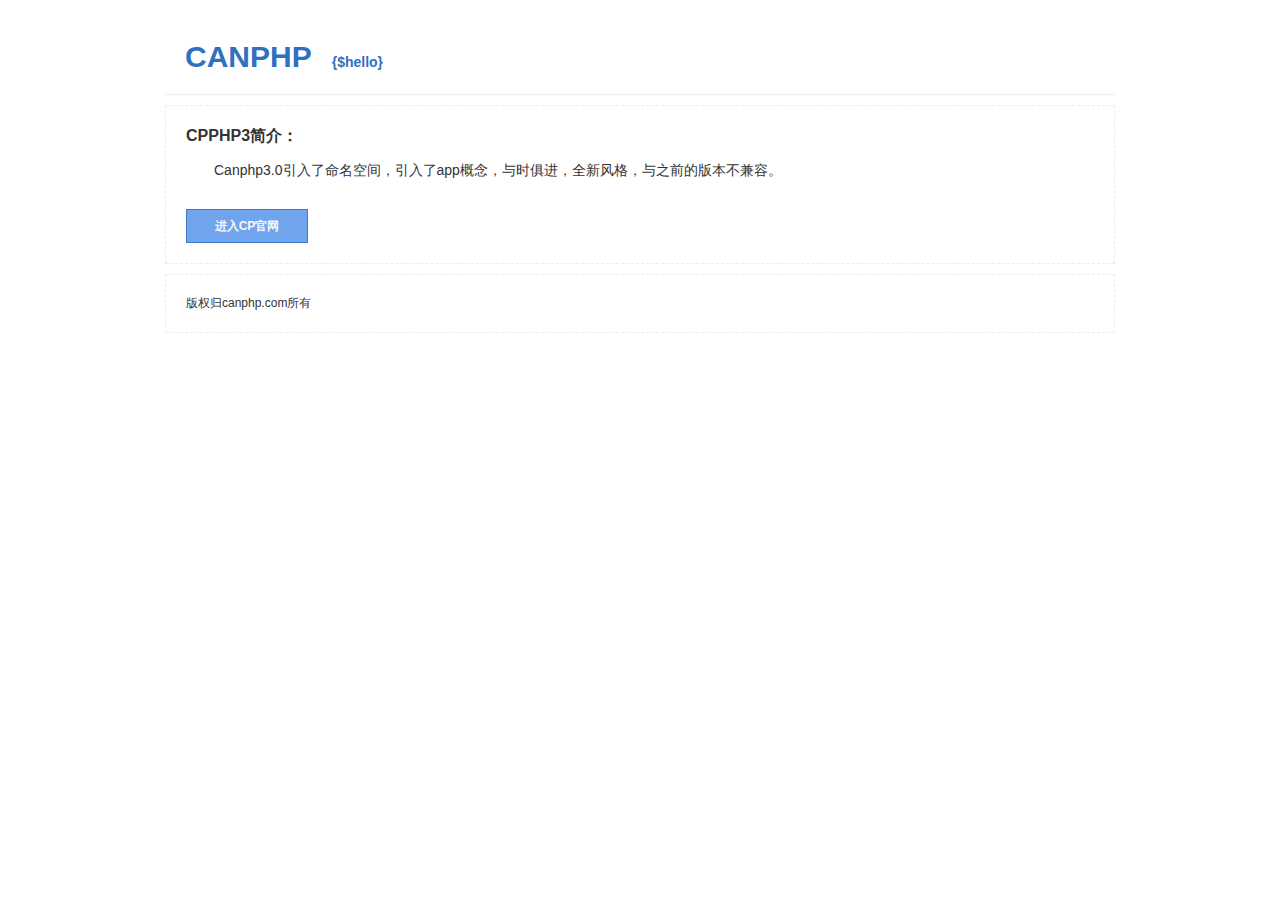
==== app/main/view/default/index.html @ d0561633 "update" ====
<!DOCTYPE html PUBLIC "-//W3C//DTD XHTML 1.0 Transitional//EN" "http://www.w3.org/TR/xhtml1/DTD/xhtml1-transitional.dtd">
<html xmlns="http://www.w3.org/1999/xhtml">
<head>
<meta http-equiv="Content-Type" content="text/html; charset=utf-8" />
<title>{$title}</title>
<style>
*{PADDING-BOTTOM:0px;MARGIN:0px;PADDING-LEFT:0px;PADDING-RIGHT:0px;PADDING-TOP:0px}
BODY{FONT-FAMILY:Verdana,Arial,Helvetica,sans-serif;BACKGROUND:#fff;COLOR:#333;FONT-SIZE:12px}
IMG{BORDER-BOTTOM:medium none;BORDER-LEFT:medium none;DISPLAY:block;BORDER-TOP:medium none;BORDER-RIGHT:medium none}
LI{LIST-STYLE-TYPE:none;LIST-STYLE-IMAGE:none}.clear{CLEAR:both}
.df_main{ width:950px; margin:0px auto}
.df_title {MARGIN: 0px auto;font:30px Georgia, Arial, sans-serif; font-weight:700; padding:20px; border-bottom:1px solid #eee; color:#3071bf ; width:910px; margin:0px auto; margin-top:20px; margin-bottom:10px;}
.df_title span{ font-size:14px; padding-left:20px;}
.df_intro{border:1px dashed #ececec; padding:20px;margin-bottom:10px;}
.df_intro h3{ padding:0px; margin:0px; font-size:16px; padding-bottom:10px; font-weight:700;}
.df_intro p{padding:0px; margin:0px; line-height:26px; font-size:14px; text-indent:2em;}
.button A{BORDER: #427ac7 1px solid;LINE-HEIGHT: 32px; MARGIN-TOP: 12px; font-size:12px; BACKGROUND:#70a5ee; FLOAT: left; HEIGHT: 32px; PADDING-TOP: 0px; width:120px; text-align:center; font-weight:700;color:#f7f7fa; text-decoration:none; margin-right:15px;}
.button A:hover{BACKGROUND:#3071bf; border:1px solid #3071bf; text-decoration:none;}
.button span{ line-height:60px;}
.df_box{border:1px dashed #ececec; padding:20px;margin-bottom:10px;}
</style>
</head>
<body>
<div class="df_main">
  <div class="df_title">CANPHP<span>{$hello}</span></div>
  <div class="df_intro">
    <h3>CPPHP3简介：</h3>
    <p>Canphp3.0引入了命名空间，引入了app概念，与时俱进，全新风格，与之前的版本不兼容。</p>
    <br />
	
	<div class="clear"></div>
    <div class="button"><a href="http://www.canphp.com">进入CP官网</a></div>
    <div class="clear"></div>
  </div>
  <div class="df_box">版权归canphp.com所有</div>
</div>
</body>
</html>
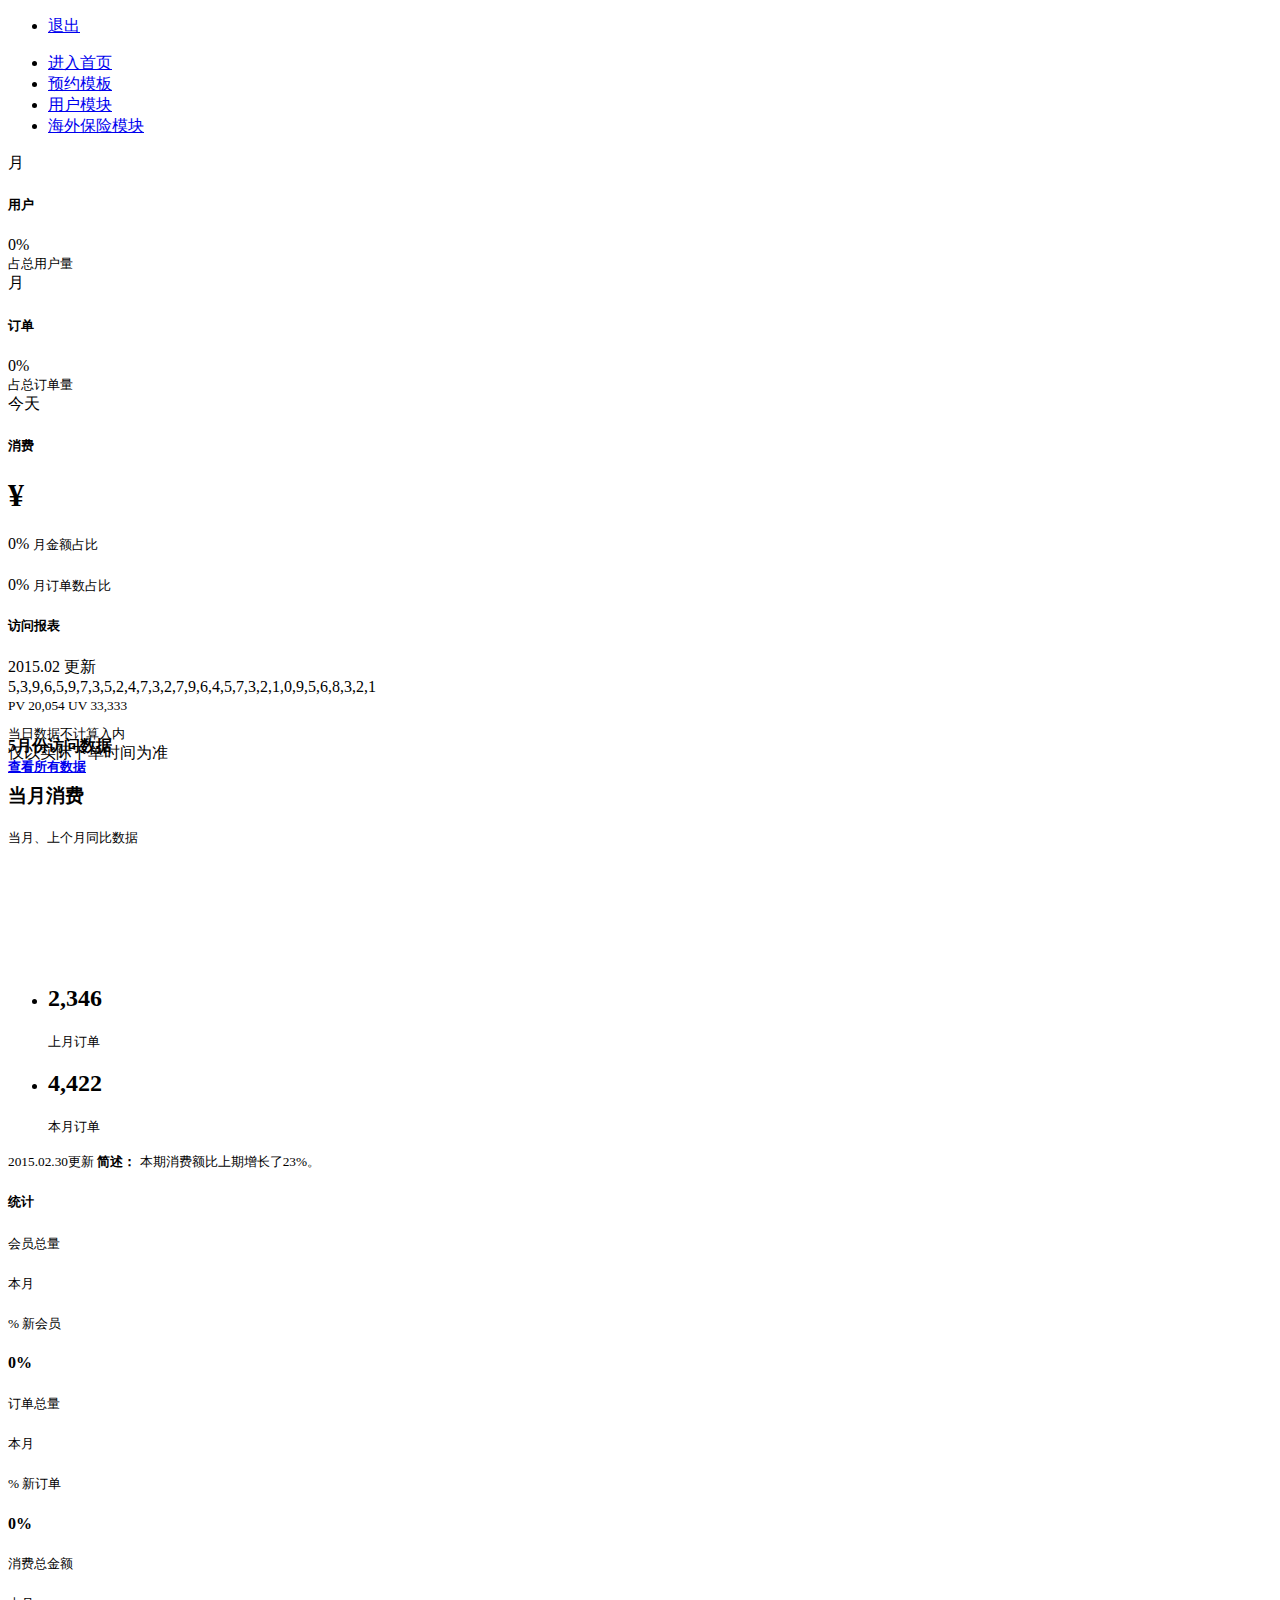
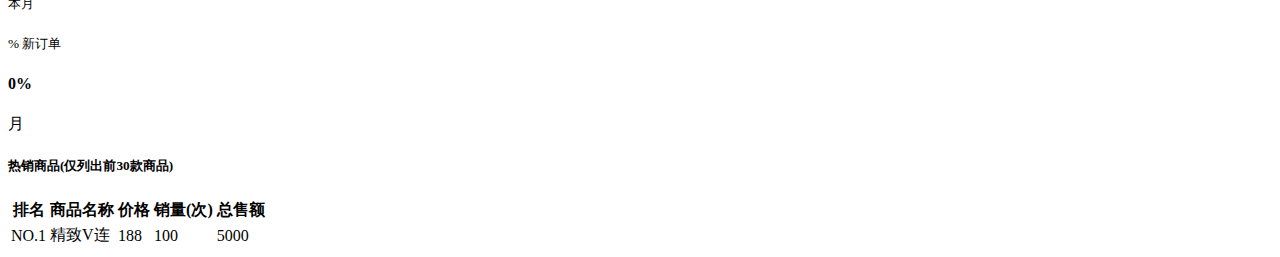
==== commit 75f551a0: "update" ====
--- a/app/main/view/default/index.html
+++ b/app/main/view/default/index.html
@@ -1,38 +1,365 @@
-<!DOCTYPE html PUBLIC "-//W3C//DTD XHTML 1.0 Transitional//EN" "http://www.w3.org/TR/xhtml1/DTD/xhtml1-transitional.dtd">
-<html xmlns="http://www.w3.org/1999/xhtml">
+
+<!DOCTYPE html>
+<html>
 <head>
-<meta http-equiv="Content-Type" content="text/html; charset=utf-8" />
-<title>{$title}</title>
-<style>
-*{PADDING-BOTTOM:0px;MARGIN:0px;PADDING-LEFT:0px;PADDING-RIGHT:0px;PADDING-TOP:0px}
-BODY{FONT-FAMILY:Verdana,Arial,Helvetica,sans-serif;BACKGROUND:#fff;COLOR:#333;FONT-SIZE:12px}
-IMG{BORDER-BOTTOM:medium none;BORDER-LEFT:medium none;DISPLAY:block;BORDER-TOP:medium none;BORDER-RIGHT:medium none}
-LI{LIST-STYLE-TYPE:none;LIST-STYLE-IMAGE:none}.clear{CLEAR:both}
-.df_main{ width:950px; margin:0px auto}
-.df_title {MARGIN: 0px auto;font:30px Georgia, Arial, sans-serif; font-weight:700; padding:20px; border-bottom:1px solid #eee; color:#3071bf ; width:910px; margin:0px auto; margin-top:20px; margin-bottom:10px;}
-.df_title span{ font-size:14px; padding-left:20px;}
-.df_intro{border:1px dashed #ececec; padding:20px;margin-bottom:10px;}
-.df_intro h3{ padding:0px; margin:0px; font-size:16px; padding-bottom:10px; font-weight:700;}
-.df_intro p{padding:0px; margin:0px; line-height:26px; font-size:14px; text-indent:2em;}
-.button A{BORDER: #427ac7 1px solid;LINE-HEIGHT: 32px; MARGIN-TOP: 12px; font-size:12px; BACKGROUND:#70a5ee; FLOAT: left; HEIGHT: 32px; PADDING-TOP: 0px; width:120px; text-align:center; font-weight:700;color:#f7f7fa; text-decoration:none; margin-right:15px;}
-.button A:hover{BACKGROUND:#3071bf; border:1px solid #3071bf; text-decoration:none;}
-.button span{ line-height:60px;}
-.df_box{border:1px dashed #ececec; padding:20px;margin-bottom:10px;}
-</style>
+  <meta charset="utf-8">
+  <meta name="viewport" content="width=device-width, initial-scale=1.0">
+  <meta name="renderer" content="webkit">
+  <title>E代理后台管理</title>
+  <link href="/static/css/bootstrap.min.css" rel="stylesheet">
+  <link href="/static/vendor/awesome/css/font-awesome.css" rel="stylesheet">
+  <link href="/static/css/animate.css" rel="stylesheet">
+  <link href="/static/css/style.css" rel="stylesheet">
+  <link href="/static/css/plugins/iCheck/custom.css" rel="stylesheet">
+  <link rel="stylesheet" href="/static/css/aside.css" />
+  <script src="/static/js/jquery-2.1.1.min.js" ></script>
+  <script src="/static/js/bootstrap.min.js" ></script>
+  <script src="/static/js/plugins/metisMenu/jquery.metisMenu.js" ></script>
+  <script src="/static/js/plugins/slimscroll/jquery.slimscroll.min.js"></script>
+  <script src="/static/js/layer/layer.js" ></script>
+  <script src="/static/js/plugins/flot/jquery.flot.js" ></script>
+  <script src="/static/js/plugins/flot/jquery.flot.tooltip.min.js" ></script>
+  <script src="/static/js/plugins/flot/jquery.flot.resize.js" ></script>
+  <script src="/static/js/plugins/chartJs/Chart.min.js" ></script>
+  <script src="/static/js/plugins/peity/jquery.peity.min.js" ></script>
+  <script src="/static/js/plugins/iCheck/icheck.min.js"></script>
+  <script src="/static/js/laydate.js"></script>
+  <script src="/static/js/addressInit.js"></script>
+  <!-- Peity demo -->
+  <script src="/static/js/common.js"></script>
+  <script src="/static/js/demo/peity-demo.js"></script>
+  <style>
+    .tag_hover{
+      background-color: #1ab394!important;
+      color: #fff!important;
+    }
+    .radio-inline+.radio-inline, .checkbox-inline+.checkbox-inline {
+      margin-top: 10px;
+      margin-left: 0;
+    }
+  </style>
+
 </head>
-<body>
-<div class="df_main">
-  <div class="df_title">CANPHP<span>{$hello}</span></div>
-  <div class="df_intro">
-    <h3>CPPHP3简介：</h3>
-    <p>Canphp3.0引入了命名空间，引入了app概念，与时俱进，全新风格，与之前的版本不兼容。</p>
-    <br />
-	
-	<div class="clear"></div>
-    <div class="button"><a href="http://www.canphp.com">进入CP官网</a></div>
-    <div class="clear"></div>
+<body class="top-navigation">
+<header class="header">
+  <ul class="nav navbar-top-links navbar-right">
+    <li>
+      <a href="?r=login/signout">
+        <i class="fa fa-sign-out"></i> 退出
+      </a>
+    </li>
+  </ul>
+</header>
+<div class="sidebar">
+  <ul>
+    <li class="nosubmenu"><a href="/">进入首页</a></li>
+    <li><a href="?r=reservation">预约模板</a></li>
+    <li class="submenu">
+      <a href="#">用户模块</a>
+      <ul style="display: none;">
+        <li><a href="?r=user">用户</a></li>
+        <li><a href="?r=card">身份认证</a></li>
+        <li><a href="?r=bank">银行卡</a></li>
+      </ul>
+    </li>
+    <li class="submenu">
+      <a href="#">海外保险模块</a>
+      <ul style="display: none;">
+        <li><a href="?r=company">公司管理 </a></li>
+        <li><a href="?r=insurancerate">返佣管理</a></li>
+        <li><a href="?r=insurance">保险 管理</a></li>
+      </ul>
+    </li>
+  </ul>
+</div><div class="wrapper2 wrapper-content2">
+  <div class="container">
+    <div class="row">
+      <div class="col-md-2">
+        <div class="ibox float-e-margins">
+          <div class="ibox-title">
+            <span class="label label-success pull-right">月</span>
+            <h5>用户</h5>
+          </div>
+          <div class="ibox-content">
+            <h1 class="no-margins"></h1>
+            <div class="stat-percent font-bold text-success">0% <i class="fa fa-bolt"></i>
+            </div>
+            <small>占总用户量</small>
+          </div>
+        </div>
+      </div>
+      <div class="col-md-2">
+        <div class="ibox float-e-margins">
+          <div class="ibox-title">
+            <span class="label label-success pull-right">月</span>
+            <h5>订单</h5>
+          </div>
+          <div class="ibox-content">
+            <h1 class="no-margins"></h1>
+            <div class="stat-percent font-bold text-success">0% <i class="fa fa-bolt"></i>
+            </div>
+            <small>占总订单量</small>
+          </div>
+        </div>
+      </div>
+
+      <div class="col-md-4">
+        <div class="ibox float-e-margins">
+          <div class="ibox-title">
+            <span class="label label-primary pull-right">今天</span>
+            <h5>消费</h5>
+          </div>
+          <div class="ibox-content">
+
+            <div class="row">
+              <div class="col-md-6">
+                <h1 class="no-margins">&yen; </h1>
+                <div class="font-bold text-navy">0% <i class="fa fa-level-up"></i>  <small>月金额占比</small>
+                </div>
+              </div>
+              <div class="col-md-6">
+                <h1 class="no-margins"></h1>
+                <div class="font-bold text-navy">0% <i class="fa fa-level-up"></i>  <small>月订单数占比</small>
+                </div>
+              </div>
+            </div>
+
+
+          </div>
+        </div>
+      </div>
+      <div class="col-md-4">
+        <div class="ibox float-e-margins">
+          <div class="ibox-title">
+            <h5>访问报表</h5>
+            <div class="ibox-tools">
+              <span class="label label-primary">2015.02 更新</span>
+            </div>
+          </div>
+          <div class="ibox-content">
+            <div style="height: 46px;">
+              <div class="pull-right text-right">
+                <span class="bar_dashboard">5,3,9,6,5,9,7,3,5,2,4,7,3,2,7,9,6,4,5,7,3,2,1,0,9,5,6,8,3,2,1</span>
+                <br/>
+                <small class="font-bold">PV 20,054 UV 33,333</small>
+              </div>
+              <h4>5月份访问数据
+                <br/>
+                <small class="m-r"><a href="graph_flot.html" tppabs="http://www.zi-han.net/theme/hplus/graph_flot.html"> 查看所有数据</a> </small>
+              </h4>
+            </div>
+          </div>
+        </div>
+      </div>
+    </div>
+    <div class="row">
+      <div class="col-lg-8">
+        <div class="ibox float-e-margins">
+          <div class="ibox-content">
+            <div>
+                            <span class="pull-right text-right">
+                            <small>当日数据不计算入内</small>
+                                <br/>
+                                仅以实际下单时间为准
+                            </span>
+              <h3 class="font-bold no-margins">
+                当月消费
+              </h3>
+              <small>当月、上个月同比数据</small>
+            </div>
+
+            <div class="m-t-sm">
+
+              <div class="row">
+                <div class="col-md-8">
+                  <div>
+                    <canvas id="lineChart" height="114"></canvas>
+                  </div>
+                </div>
+                <div class="col-md-4">
+                  <ul class="stat-list m-t-lg">
+                    <li>
+                      <h2 class="no-margins">2,346</h2>
+                      <small>上月订单</small>
+                      <div class="progress progress-mini">
+                        <div class="progress-bar" style="width: 48%;"></div>
+                      </div>
+                    </li>
+                    <li>
+                      <h2 class="no-margins ">4,422</h2>
+                      <small>本月订单</small>
+                      <div class="progress progress-mini">
+                        <div class="progress-bar" style="width: 60%;"></div>
+                      </div>
+                    </li>
+                  </ul>
+                </div>
+              </div>
+
+            </div>
+
+            <div class="m-t-md">
+              <small class="pull-right">
+                <i class="fa fa-clock-o"> </i>
+                2015.02.30更新
+              </small>
+              <small>
+                <strong>简述：</strong> 本期消费额比上期增长了23%。
+              </small>
+            </div>
+
+          </div>
+        </div>
+      </div>
+      <div class="col-lg-4">
+        <div class="ibox float-e-margins">
+          <div class="ibox-title">
+            <h5>统计</h5>
+          </div>
+          <div class="ibox-content">
+            <div class="row">
+              <div class="col-xs-4">
+                <small class="stats-label">会员总量</small>
+                <h4></h4>
+              </div>
+              <div class="col-xs-4">
+                <small class="stats-label">本月</small>
+                <h4></h4>
+              </div>
+              <div class="col-xs-4">
+                <small class="stats-label">% 新会员</small>
+                <h4>0%</h4>
+              </div>
+            </div>
+          </div>
+          <div class="ibox-content">
+            <div class="row">
+              <div class="col-xs-4">
+                <small class="stats-label">订单总量</small>
+                <h4></h4>
+              </div>
+              <div class="col-xs-4">
+                <small class="stats-label">本月</small>
+                <h4></h4>
+              </div>
+              <div class="col-xs-4">
+                <small class="stats-label">% 新订单</small>
+                <h4>0%</h4>
+              </div>
+            </div>
+          </div>
+          <div class="ibox-content">
+            <div class="row">
+              <div class="col-xs-4">
+                <small class="stats-label">消费总金额</small>
+                <h4></h4>
+              </div>
+              <div class="col-xs-4">
+                <small class="stats-label">本月</small>
+                <h4></h4>
+              </div>
+              <div class="col-xs-4">
+                <small class="stats-label">% 新订单</small>
+                <h4>0%</h4>
+              </div>
+            </div>
+          </div>
+        </div>
+      </div>
+
+    </div>
+    <div class="row">
+      <div class="col-lg-12">
+        <div class="ibox float-e-margins">
+          <div class="ibox-title">
+            <div class="col-sm-12 m-b-xs">
+              <span class="label label-success pull-right">月</span>
+              <h5>热销商品(仅列出前30款商品)</h5>
+            </div>
+          </div>
+          <div class="ibox-content">
+            <div class="table-responsive">
+              <table class="table table-striped">
+                <thead>
+                <tr>
+                  <th>排名</th>
+                  <th>商品名称</th>
+                  <th>价格</th>
+                  <th>销量(次)</th>
+                  <th>总售额</th>
+                </tr>
+                </thead>
+                <tbody>
+                <tr>
+                  <td><span class="label label-primary">NO.1</span></td>
+                  <td>精致V连</td>
+                  <td>188</td>
+                  <td>100</td>
+                  <td>5000</td>
+                </tr>
+                </tbody>
+              </table>
+            </div>
+
+          </div>
+        </div>
+      </div>
+    </div>
   </div>
-  <div class="df_box">版权归canphp.com所有</div>
 </div>
-</body>
+
+<script>
+  $(document).ready(function () {
+    var lineData = {
+      labels: [
+        "1","2","3","4","5","6","7","8","9","10","11","12","13","14","15","16","17","18","19","20","21","22","23","24","25","26","27","28","29","30","31"],
+      datasets: [
+        {
+          label: "示例数据",
+          fillColor: "rgba(220,220,220,0.5)",
+          strokeColor: "rgba(220,220,220,1)",
+          pointColor: "rgba(220,220,220,1)",
+          pointStrokeColor: "#fff",
+          pointHighlightFill: "#fff",
+          pointHighlightStroke: "rgba(220,220,220,1)",
+          data: [65, 59, 40, 51, 36, 25, 40]
+        },
+        {
+          label: "示例数据",
+          fillColor: "rgba(26,179,148,0.5)",
+          strokeColor: "rgba(26,179,148,0.7)",
+          pointColor: "rgba(26,179,148,1)",
+          pointStrokeColor: "#fff",
+          pointHighlightFill: "#fff",
+          pointHighlightStroke: "rgba(26,179,148,1)",
+          data: [48, 48, 60, 39, 56, 37, 30]
+        }
+      ]
+    };
+
+    var lineOptions = {
+      scaleShowGridLines: true,
+      scaleGridLineColor: "rgba(0,0,0,.05)",
+      scaleGridLineWidth: 1,
+      bezierCurve: true,
+      bezierCurveTension: 0.4,
+      pointDot: true,
+      pointDotRadius: 4,
+      pointDotStrokeWidth: 1,
+      pointHitDetectionRadius: 20,
+      datasetStroke: true,
+      datasetStrokeWidth: 2,
+      datasetFill: true,
+      responsive: true,
+    };
+
+
+    var ctx = document.getElementById("lineChart").getContext("2d");
+    var myNewChart = new Chart(ctx).Line(lineData, lineOptions);
+
+  });
+  //选中样式打开
+  $("div.sidebar ul li").removeClass('current');
+  $("div.sidebar ul li").eq(0).addClass('current');
+</script></body>
 </html>
